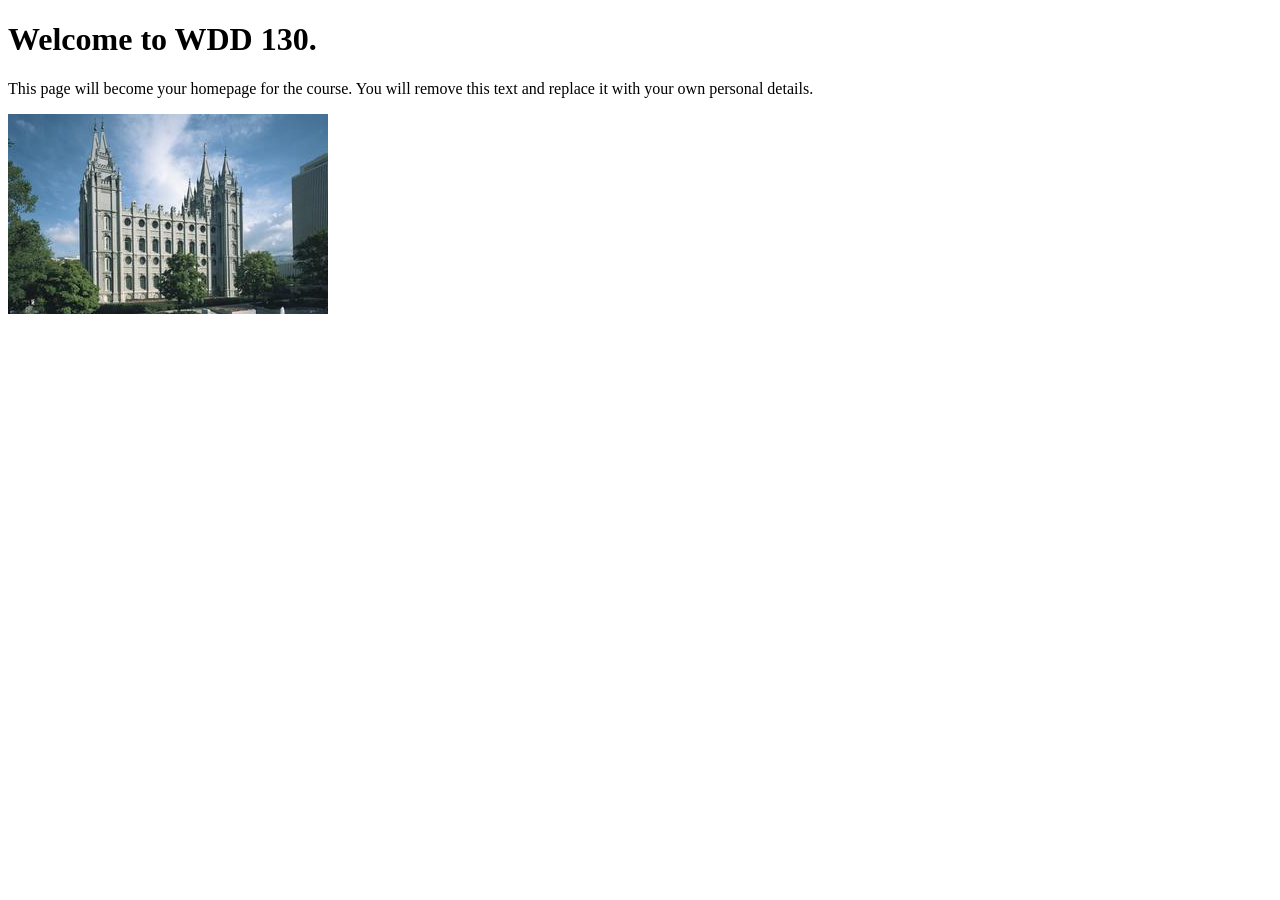
==== index.html @ a6537ea4 "Initial commit" ====
<!DOCTYPE html>
<html lang="en">
<head>
    <meta charset="UTF-8">
    <meta name="viewport" content="width=device-width, initial-scale=1.0">
    <title>WDD 130 | Personal Homepage</title>
</head>
<body>
    <h1>Welcome to WDD 130.</h1>
    <p>This page will become your homepage for the course. You will remove this text and replace it with your own personal details.</p>

    <img src="images/salt-lake-temple.jpg" alt="The Salt Lake Temple.">
</body>
</html>
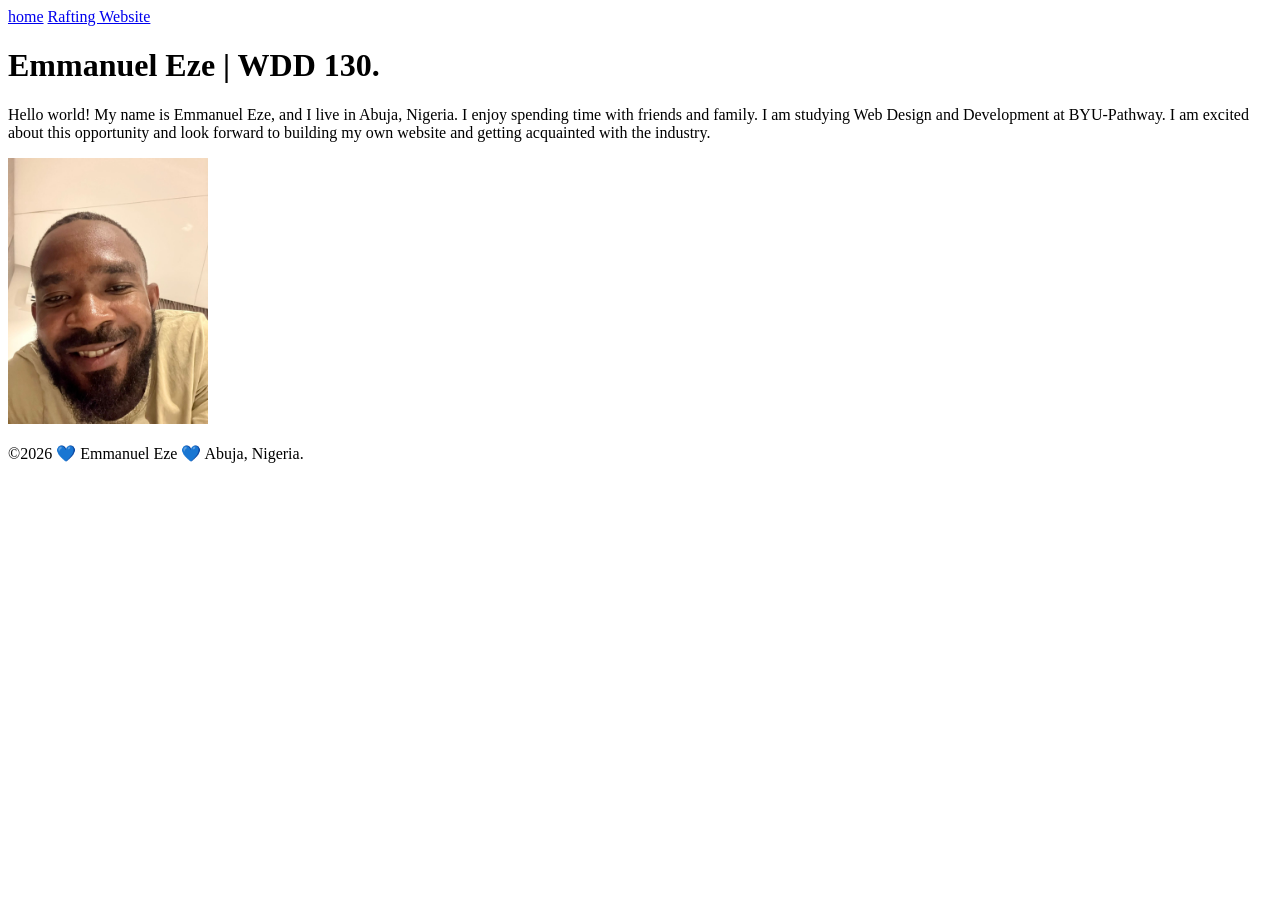
==== commit 03ceb4da: "Update index.html with personal details and navigation links" ====
--- a/index.html
+++ b/index.html
@@ -1,14 +1,31 @@
 <!DOCTYPE html>
 <html lang="en">
+
 <head>
+    <nav>
+        <a href="#">home</a>
+        <a href="wwr/">Rafting Website</a>
+    </nav>
     <meta charset="UTF-8">
     <meta name="viewport" content="width=device-width, initial-scale=1.0">
-    <title>WDD 130 | Personal Homepage</title>
+    <title>Emmanuel Eze | WDD 130</title>
 </head>
+
 <body>
-    <h1>Welcome to WDD 130.</h1>
-    <p>This page will become your homepage for the course. You will remove this text and replace it with your own personal details.</p>
+    <main>
+        <h1>Emmanuel Eze | WDD 130.</h1>
+        <p>Hello world! My name is Emmanuel Eze, and I live in Abuja, Nigeria. I enjoy spending time
+            with
+            friends and family. I am studying Web Design and Development at BYU-Pathway. I am
+            excited about this
+            opportunity and look forward to building my own website and getting acquainted with the
+            industry.</p>
 
-    <img src="images/salt-lake-temple.jpg" alt="The Salt Lake Temple.">
+        <img src="images/profile.jpeg" alt="Emmanuel Eze" width="200">
+    </main>
+    <footer>
+        <p>&copy;2026 💙 Emmanuel Eze 💙 Abuja, Nigeria.</p>
+    </footer>
 </body>
+
 </html>
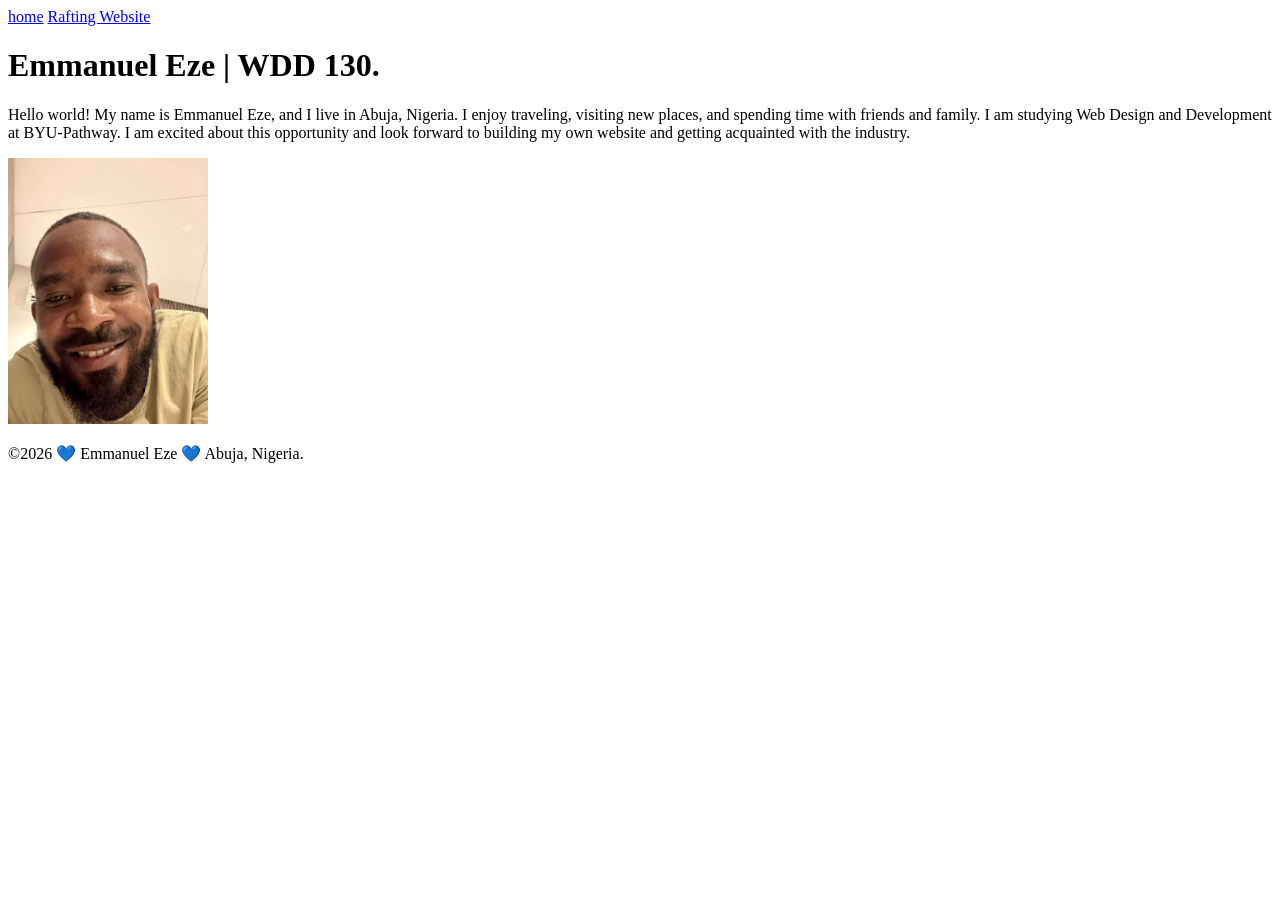
==== commit e1c065b1: "Update personal introduction in index.html to include travel interests" ====
--- a/index.html
+++ b/index.html
@@ -14,12 +14,13 @@
 <body>
     <main>
         <h1>Emmanuel Eze | WDD 130.</h1>
-        <p>Hello world! My name is Emmanuel Eze, and I live in Abuja, Nigeria. I enjoy spending time
-            with
-            friends and family. I am studying Web Design and Development at BYU-Pathway. I am
-            excited about this
-            opportunity and look forward to building my own website and getting acquainted with the
-            industry.</p>
+        <p>Hello world! My name is Emmanuel Eze, and I live in Abuja, Nigeria. I enjoy traveling,
+            visiting new
+            places, and spending time with friends and family. I am studying Web Design and
+            Development at
+            BYU-Pathway. I am excited about this opportunity and look forward to building my own
+            website and
+            getting acquainted with the industry.</p>
 
         <img src="images/profile.jpeg" alt="Emmanuel Eze" width="200">
     </main>
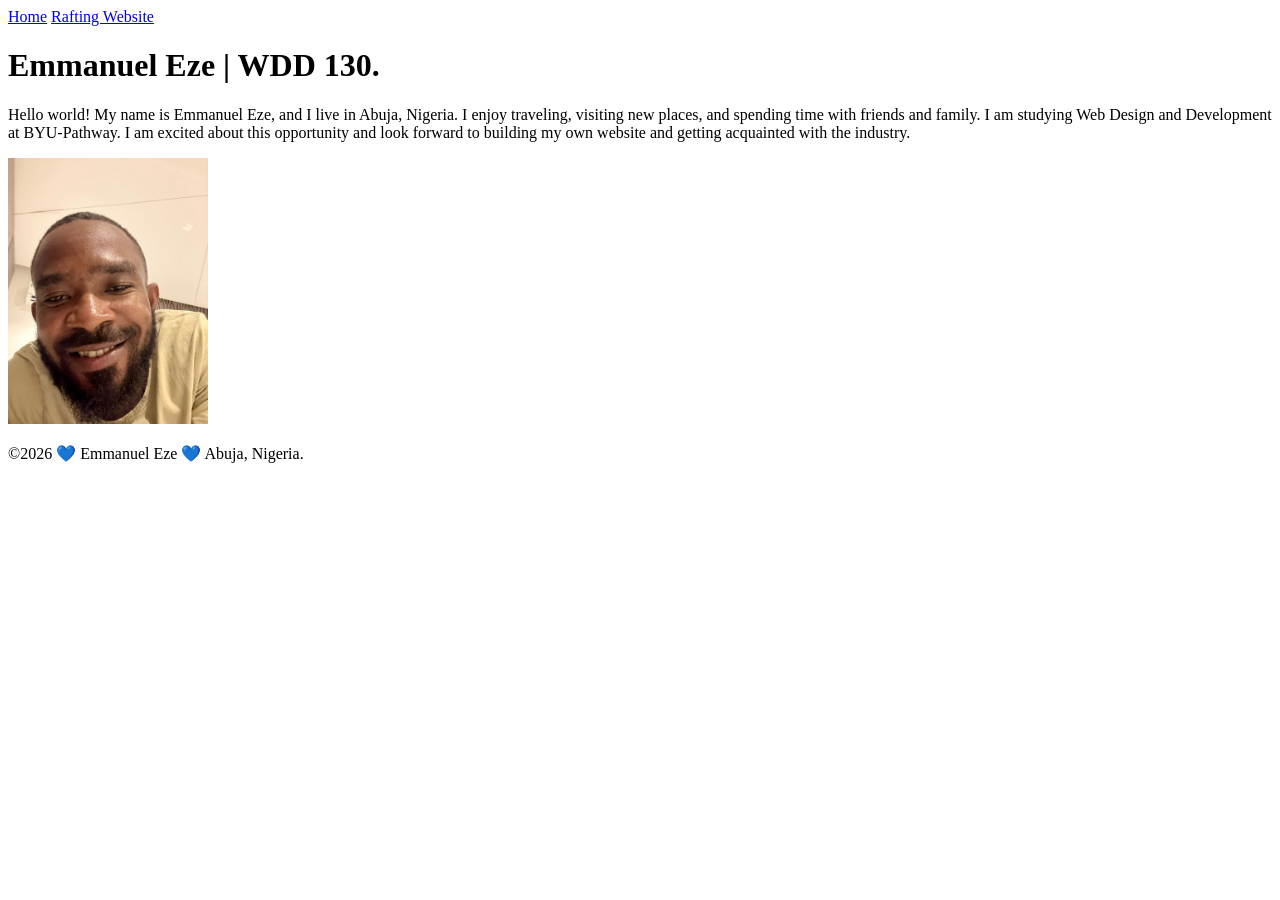
==== commit e2411d4b: "save all recent changes" ====
--- a/index.html
+++ b/index.html
@@ -1,17 +1,19 @@
 <!DOCTYPE html>
-<html lang="en">
+<html lang="en-US">
 
 <head>
-    <nav>
-        <a href="#">home</a>
-        <a href="wwr/">Rafting Website</a>
-    </nav>
     <meta charset="UTF-8">
     <meta name="viewport" content="width=device-width, initial-scale=1.0">
     <title>Emmanuel Eze | WDD 130</title>
 </head>
 
 <body>
+    <header>
+        <nav>
+            <a href="#">Home</a>
+            <a href="wwr/">Rafting Website</a>
+        </nav>
+    </header>
     <main>
         <h1>Emmanuel Eze | WDD 130.</h1>
         <p>Hello world! My name is Emmanuel Eze, and I live in Abuja, Nigeria. I enjoy traveling,
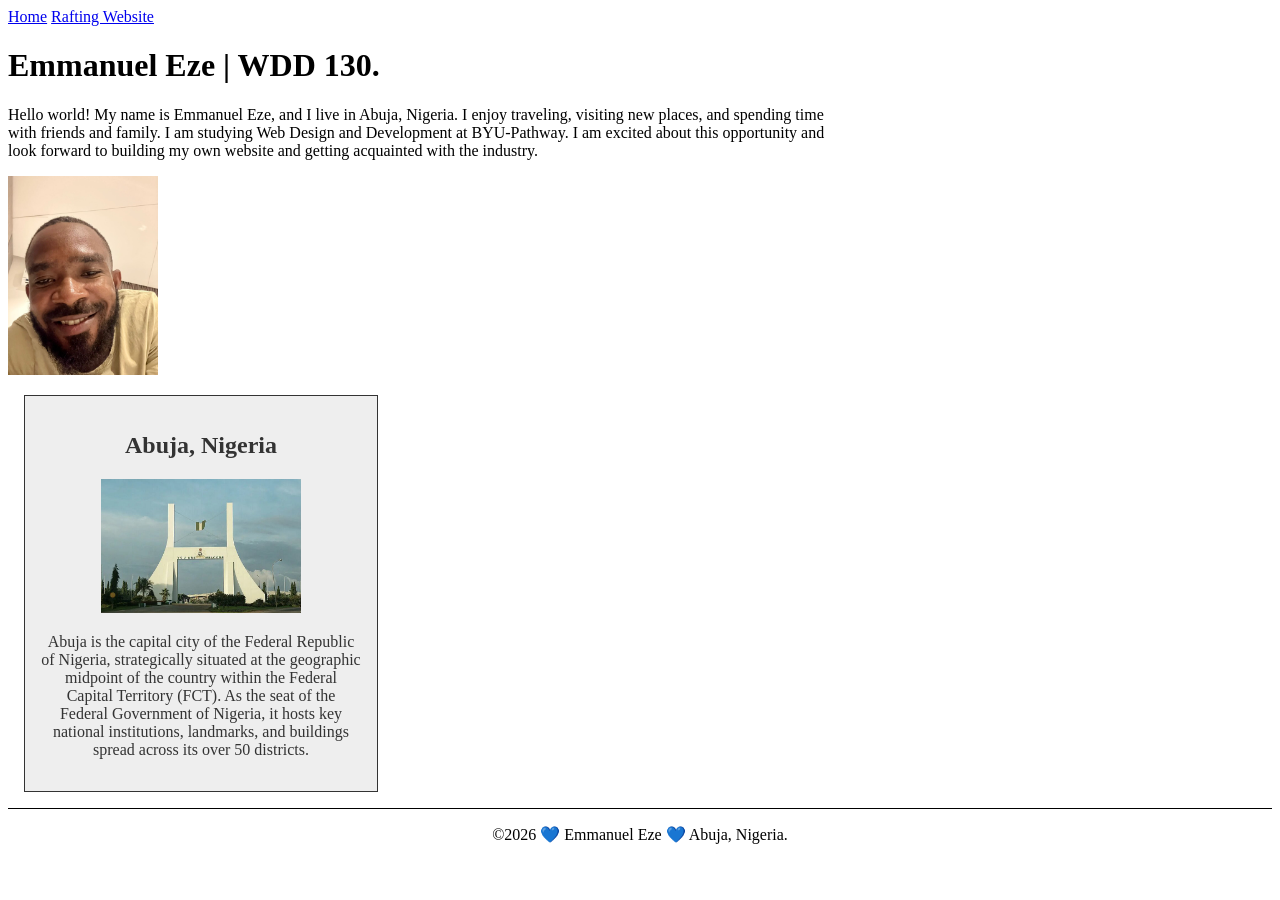
==== commit c6c6ea76: "Refactor code structure for improved readability and maintainability" ====
--- a/index.html
+++ b/index.html
@@ -4,7 +4,10 @@
 <head>
     <meta charset="UTF-8">
     <meta name="viewport" content="width=device-width, initial-scale=1.0">
-    <title>Emmanuel Eze | WDD 130</title>
+    <title>WDD 130 | Emmanuel Eze</title>
+    <meta name="description" content="Emmanuel Eze's BYU-Idaho WDD130 course homepage">
+    <meta name="author" content="Emmanuel Eze">
+    <link rel="stylesheet" href="styles/styles.css">
 </head>
 
 <body>
@@ -26,6 +29,17 @@
 
         <img src="images/profile.jpeg" alt="Emmanuel Eze" width="200">
     </main>
+    <aside>
+        <h2>Abuja, Nigeria</h2>
+        <img src="images/abuja.jpg" alt="FCT, Abuja">
+        <p> Abuja is the capital city of the Federal Republic of Nigeria, strategically situated at
+            the
+            geographic midpoint of the country within the Federal Capital Territory (FCT). As the
+            seat of the
+            Federal Government of Nigeria, it hosts key national institutions, landmarks, and
+            buildings spread
+            across its over 50 districts.</p>
+    </aside>
     <footer>
         <p>&copy;2026 💙 Emmanuel Eze 💙 Abuja, Nigeria.</p>
     </footer>
--- a/styles/styles.css
+++ b/styles/styles.css
@@ -0,0 +1,33 @@
+main {
+    max-width: 840px;
+}
+
+aside {
+    width: 20rem;
+    margin: 1rem;
+    border: 1px solid #333;
+    padding: 1rem;
+    background-color: #eee;
+    color: #333;
+    text-align: center;
+}
+
+aside img {
+    width: 200px;
+    height: auto;
+}
+
+main img {
+    width: 150px;
+    height: auto;
+}
+
+p {
+    padding: 0;
+}
+
+footer {
+    margin-top: 15px;
+    border-top: 1px solid #000;
+    text-align: center;
+}
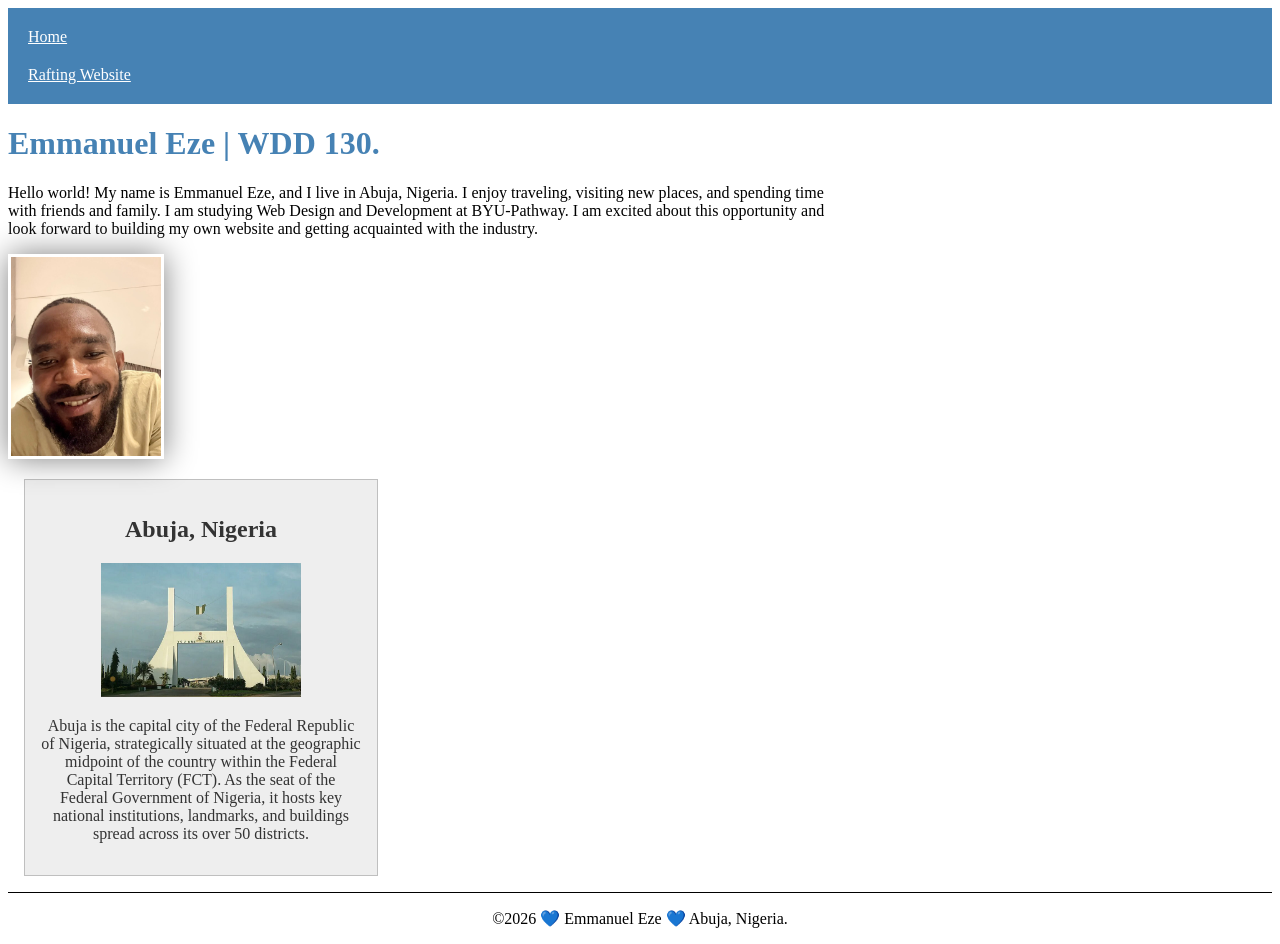
==== commit 0f27f0ab: "commit changes to index" ====
--- a/index.html
+++ b/index.html
@@ -5,7 +5,8 @@
     <meta charset="UTF-8">
     <meta name="viewport" content="width=device-width, initial-scale=1.0">
     <title>WDD 130 | Emmanuel Eze</title>
-    <meta name="description" content="Emmanuel Eze's BYU-Idaho WDD130 course homepage">
+    <meta name="description"
+      content="Emmanuel Eze's BYU-Idaho WDD130 course homepage showing my city">
     <meta name="author" content="Emmanuel Eze">
     <link rel="stylesheet" href="styles/styles.css">
 </head>
--- a/styles/styles.css
+++ b/styles/styles.css
@@ -2,11 +2,26 @@
     max-width: 840px;
 }
 
+nav {
+    background-color: steelblue;
+    padding: 10px;
+}
+
+nav a {
+    color: rgb(255, 255, 255);
+    padding: 10px;
+    display: block;
+}
+
+h1 {
+    color: steelblue;
+}
+
 aside {
-    width: 20rem;
-    margin: 1rem;
-    border: 1px solid #333;
-    padding: 1rem;
+    width: 20em;
+    margin: 1em;
+    border: 1px solid rgba(0, 0, 0, 0.2);
+    padding: 1em;
     background-color: #eee;
     color: #333;
     text-align: center;
@@ -20,6 +35,9 @@
 main img {
     width: 150px;
     height: auto;
+    border: 1px solid rgb(255, 255, 255);
+    padding: 2px;
+    box-shadow: 0 0 30px gray;
 }
 
 p {
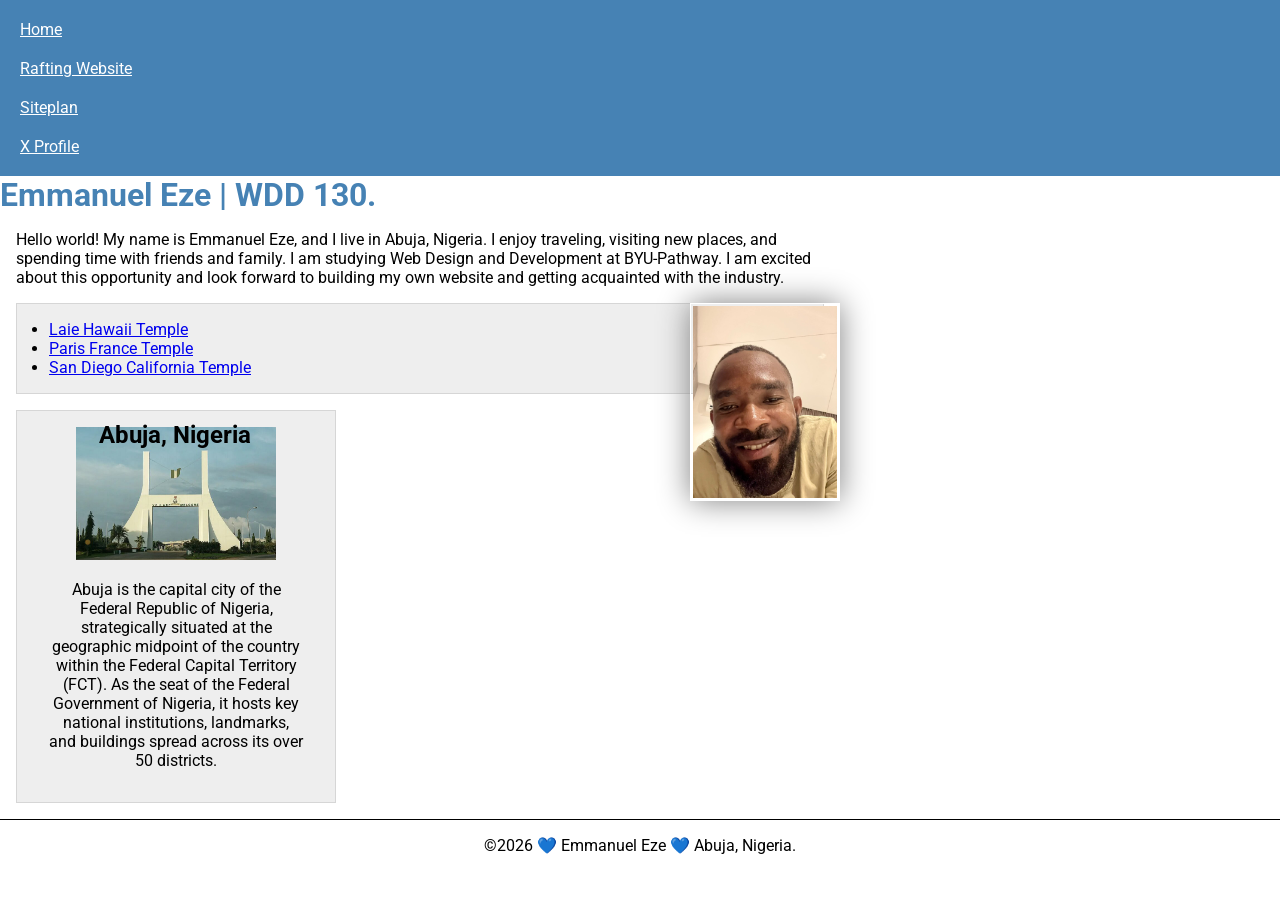
==== commit 19127c3f: "Enhance index.html and styles.css: add navigation links, improve layout, and update styles for bette" ====
--- a/index.html
+++ b/index.html
@@ -1,3 +1,5 @@
+<!-- 18th March, 2026-->
+
 <!DOCTYPE html>
 <html lang="en-US">
 
@@ -9,6 +11,9 @@
       content="Emmanuel Eze's BYU-Idaho WDD130 course homepage showing my city">
     <meta name="author" content="Emmanuel Eze">
     <link rel="stylesheet" href="styles/styles.css">
+    <link rel="preconnect" href="https://fonts.googleapis.com">
+    <link rel="preconnect" href="https://fonts.gstatic.com" crossorigin>
+    <link href="https://fonts.googleapis.com/css2?family=Roboto&display=swap" rel="stylesheet">
 </head>
 
 <body>
@@ -16,6 +21,8 @@
         <nav>
             <a href="#">Home</a>
             <a href="wwr/">Rafting Website</a>
+            <a href="wwr/">Siteplan</a>
+            <a href="https://x.com/emmaezeokoro?lang=ar">X Profile</a>
         </nav>
     </header>
     <main>
@@ -29,8 +36,18 @@
             getting acquainted with the industry.</p>
 
         <img src="images/profile.jpeg" alt="Emmanuel Eze" width="200">
+
+        <ul class="box indent">
+            <li><a href="https://www.churchofjesuschrist.org/temples/details/laie-hawaii-temple?lang=eng"
+                  target="_blank">Laie Hawaii Temple</a>
+            </li>
+            <li><a href="https://www.churchofjesuschrist.org/temples/details/paris-france-temple?lang=eng"
+                  target="_blank">Paris France Temple</a></li>
+            <li><a href="https://www.churchofjesuschrist.org/temples/details/san-diego-california-temple?lang=eng"
+                  target="_blank">San Diego California Temple</a></li>
+        </ul>
     </main>
-    <aside>
+    <aside class="box">
         <h2>Abuja, Nigeria</h2>
         <img src="images/abuja.jpg" alt="FCT, Abuja">
         <p> Abuja is the capital city of the Federal Republic of Nigeria, strategically situated at
--- a/styles/styles.css
+++ b/styles/styles.css
@@ -1,3 +1,14 @@
+* {
+    margin: 0;
+    padding: 0;
+    box-sizing: border-box;
+}
+
+body {
+    font-size: 16px;
+    font-family: Roboto, Arial, sans-serif;
+}
+
 main {
     max-width: 840px;
 }
@@ -25,11 +36,18 @@
     background-color: #eee;
     color: #333;
     text-align: center;
+    position: relative;
 }
 
 aside img {
     width: 200px;
     height: auto;
+}
+
+aside h2 {
+    position: absolute;
+    top: 10px;
+    left: 82px;
 }
 
 main img {
@@ -38,14 +56,29 @@
     border: 1px solid rgb(255, 255, 255);
     padding: 2px;
     box-shadow: 0 0 30px gray;
+    float: right;
+    margin: 0 0 1rem 1rem;
 }
 
 p {
-    padding: 0;
+    margin: 1rem;
 }
 
 footer {
     margin-top: 15px;
     border-top: 1px solid #000;
     text-align: center;
+}
+
+/* Class Selectors */
+.box {
+    margin: 1rem;
+    border: 1px solid rgba(0, 0, 0, .1);
+    padding: 1rem;
+    background-color: #eee;
+    color: #000;
+}
+
+.indent {
+    padding-left: 2rem;
 }
